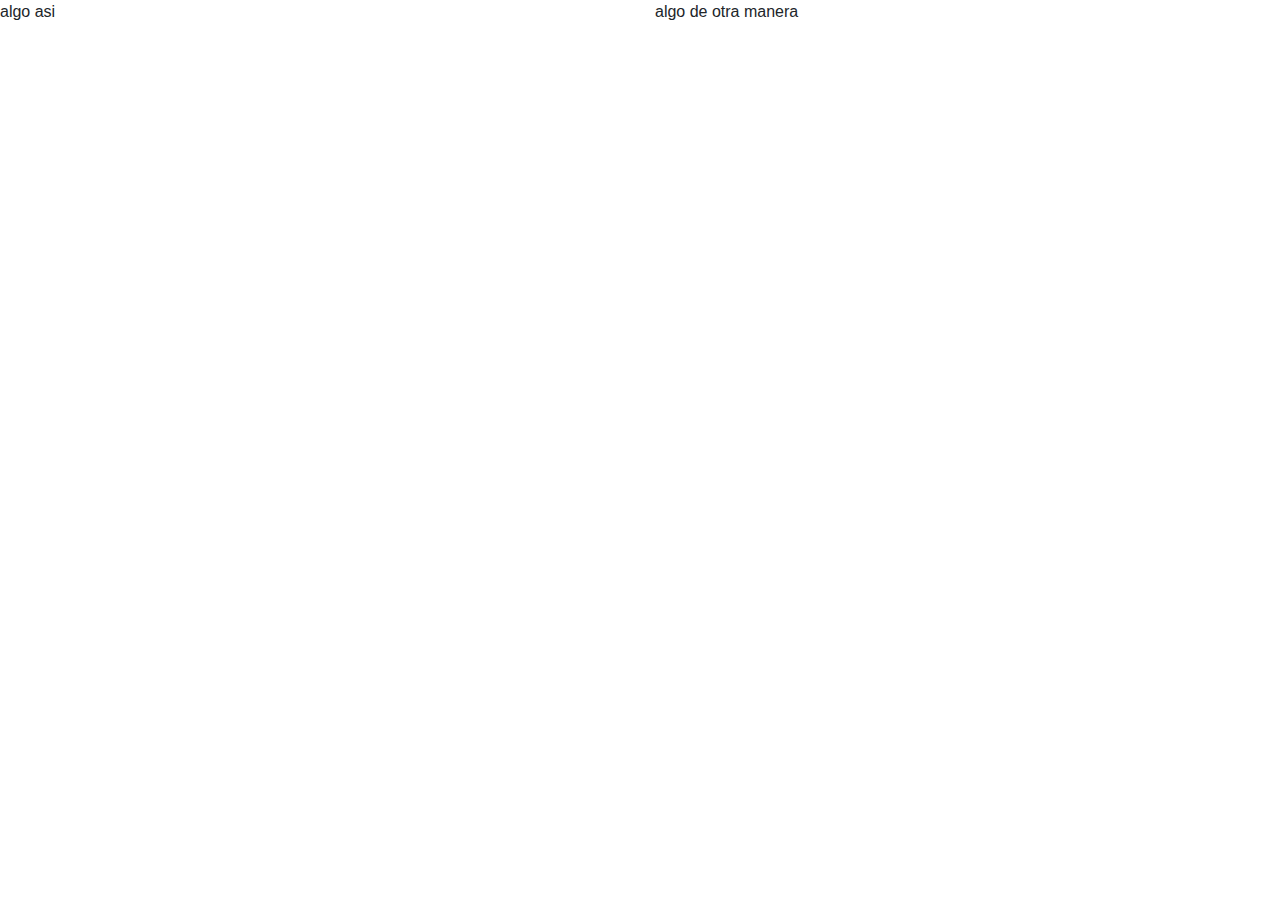
==== prueba/prueba.html @ 655f7986 "Update prueba.html" ====
<!DOCTYPE html>

<html>

<link rel="stylesheet" href="https://stackpath.bootstrapcdn.com/bootstrap/4.4.1/css/bootstrap.min.css" integrity="sha384-Vkoo8x4CGsO3+Hhxv8T/Q5PaXtkKtu6ug5TOeNV6gBiFeWPGFN9MuhOf23Q9Ifjh" crossorigin="anonymous">


<body>
  <div class="row">
    <div class="col"> 
      <div class="leftside">algo asi</div> 
    </div> 
    <div class="col"> 
      <div class="rightside">algo de otra manera</div> 
    </div>
  </div>
</body>
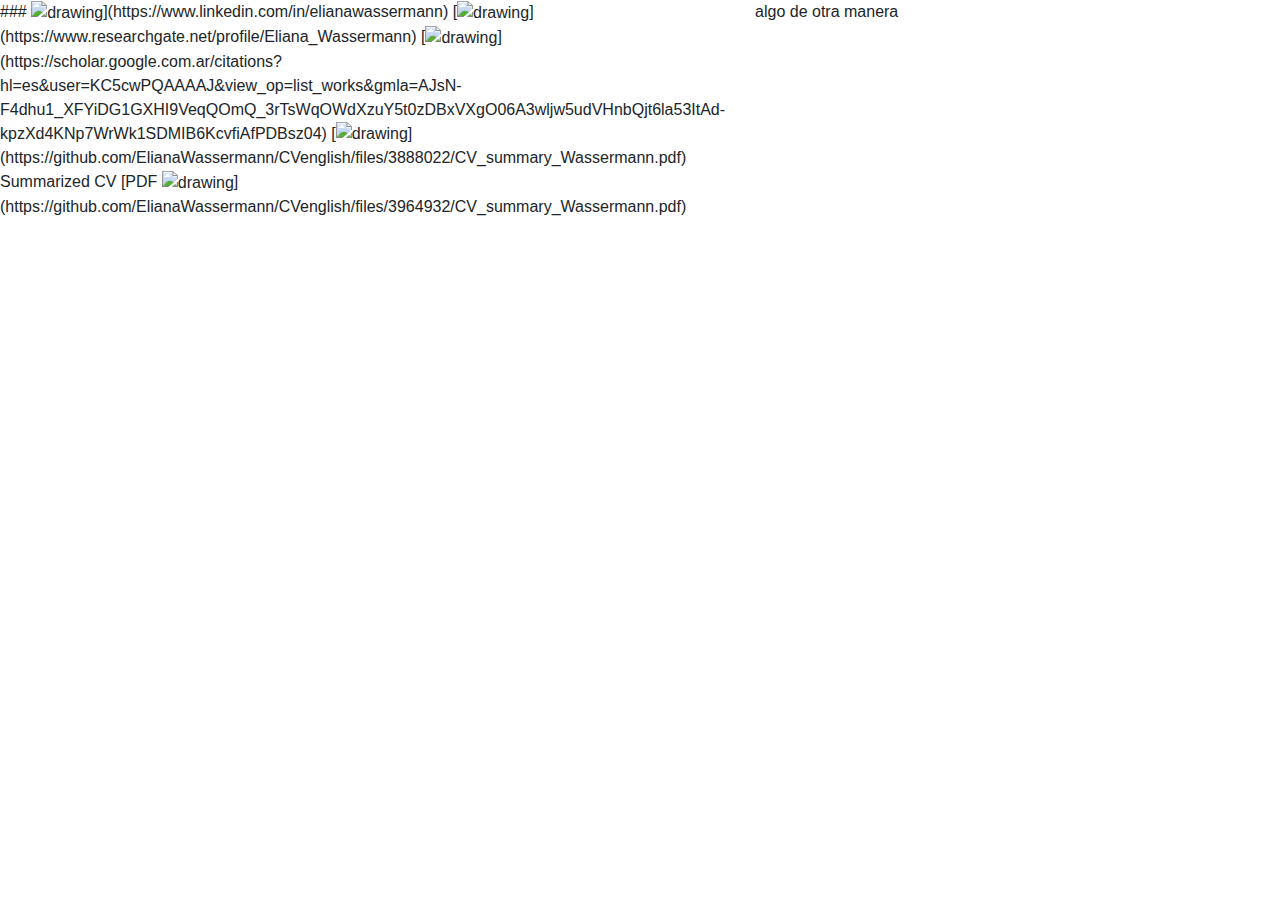
==== commit 99ab7580: "Update prueba.html" ====
--- a/prueba/prueba.html
+++ b/prueba/prueba.html
@@ -8,10 +8,19 @@
 <body>
   <div class="row">
     <div class="col"> 
-      <div class="leftside">algo asi</div> 
+      <div class="left">
+        ### <img src="https://user-images.githubusercontent.com/57723790/69729481-26b31280-1105-11ea-991f-4c2fde25f218.png" alt="drawing" width="320"/       
+          [<img src="https://external-content.duckduckgo.com/iu/?u=http%3A%2F%2Fwww.northernlightspr.com%2Fwp-content%2Fuploads%2F2015%2F08%2FLinkedIn.png&f=1&nofb=1" alt="drawing" width="40"/>](https://www.linkedin.com/in/elianawassermann) 
+        [<img src="https://campuspress.yale.edu/cnspy/files/2016/06/GBfhn7j7-1xth4vd.png" alt="drawing" width="35"/>](https://www.researchgate.net/profile/Eliana_Wassermann)
+        [<img src="https://user-images.githubusercontent.com/57723790/69147946-f094e380-0ab1-11ea-9fd3-b652f0ddb24c.png" alt="drawing" width="35"/>](https://scholar.google.com.ar/citations?hl=es&user=KC5cwPQAAAAJ&view_op=list_works&gmla=AJsN-F4dhu1_XFYiDG1GXHI9VeqQOmQ_3rTsWqOWdXzuY5t0zDBxVXgO06A3wljw5udVHnbQjt6la53ItAd-kpzXd4KNp7WrWk1SDMIB6KcvfiAfPDBsz04)
+        
+        [<img src="https://user-images.githubusercontent.com/57723790/69010036-f8317c80-0939-11ea-812b-bfc420eab4ea.png" alt="drawing" width="35"/>](https://github.com/ElianaWassermann/CVenglish/files/3888022/CV_summary_Wassermann.pdf) Summarized CV [PDF <img src="https://user-images.githubusercontent.com/57723790/72173711-ec50bc80-33b6-11ea-8044-010e3f23fe03.png" alt="drawing" width="10"/>](https://github.com/ElianaWassermann/CVenglish/files/3964932/CV_summary_Wassermann.pdf)
+
+      
+      </div> 
     </div> 
     <div class="col"> 
-      <div class="rightside">algo de otra manera</div> 
+      <div class="right">algo de otra manera</div> 
     </div>
   </div>
 </body>
